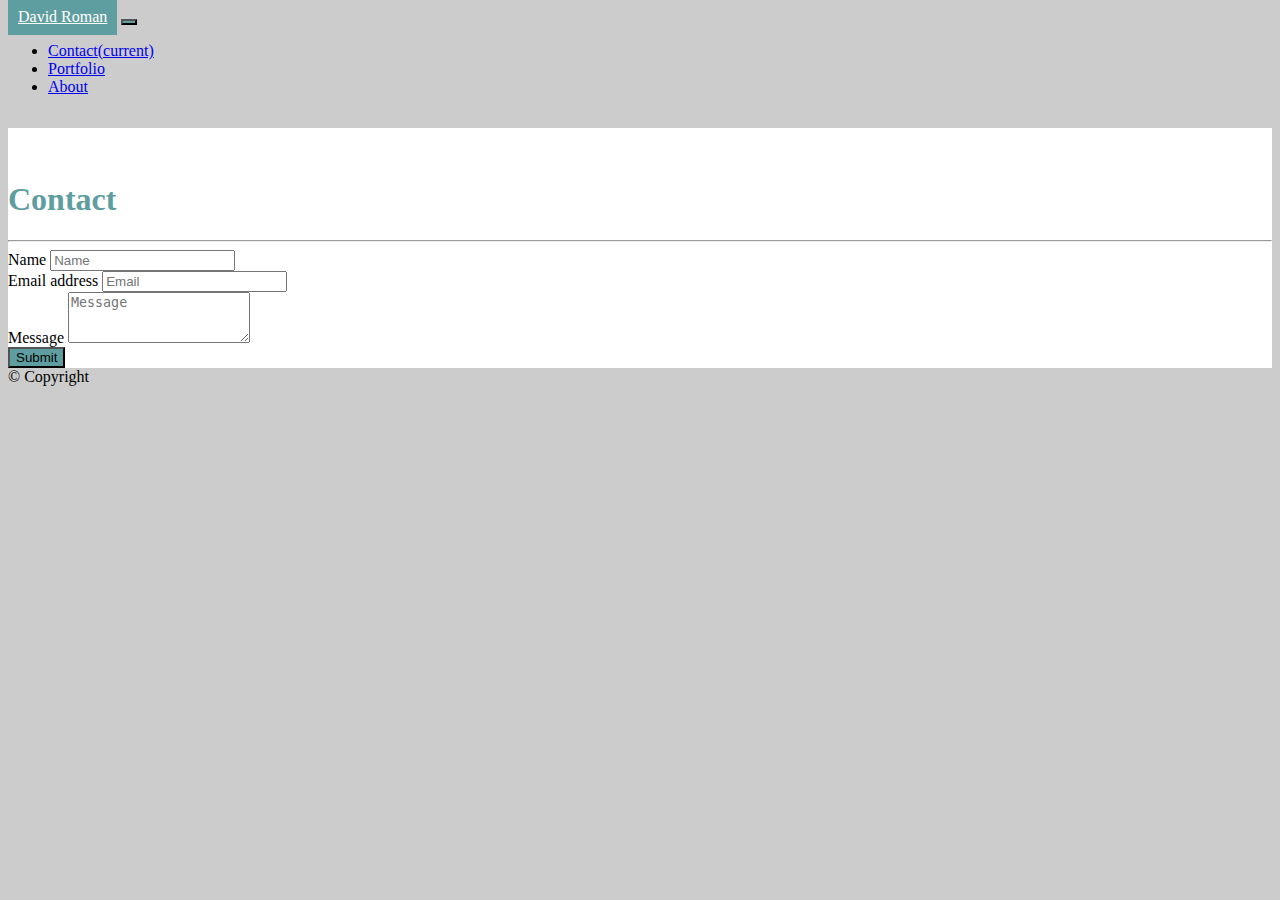
==== contact.html @ 577e20f0 "created pade for contact and portfolio" ====
<!DOCTYPE html>
<html lang="en">
<head>
    <meta charset="UTF-8">
    <meta name="viewport" content="width=device-width, initial-scale=1.0">
    <title>Document</title>
    <link rel="stylesheet" href="https://cdn.jsdelivr.net/npm/bootstrap@4.5.3/dist/css/bootstrap.min.css" integrity="sha384-TX8t27EcRE3e/ihU7zmQxVncDAy5uIKz4rEkgIXeMed4M0jlfIDPvg6uqKI2xXr2" crossorigin="anonymous">
    <link rel="stylesheet" href="style.css">
</head>
<body>
    <nav class="navbar navbar-expand-lg navbar-light bg-light">
        <a id="name" class="navbar-brand" href="#">David Roman</a>
        <button class="navbar-toggler" type="button" data-toggle="collapse" data-target="#navbarNav" aria-controls="navbarNav" aria-expanded="false" aria-label="Toggle navigation">
          <span class="navbar-toggler-icon"></span>
        </button>
        <div class="collapse navbar-collapse" id="navbarNav">
          <ul class="nav navbar-nav ml-auto">
           
            <li class="nav-item active">
              <a class="nav-link" href="contact.html">Contact<span class="sr-only">(current)</span></a>
            </li>
            <li class="nav-item">
              <a class="nav-link" href="portfolio.html">Portfolio</a>
            </li> 
            <li class="nav-item">
              <a class="nav-link" href="index.html">About </a>
            </li>
          </ul>
        </div>
    </nav>

    <div class="container">
      <div class="row">
        <div class="col-md-8"> 
            <div class="jumbotron">
            <h1>Contact</h1>
            <hr class="my-2">
              <form>
                <div class="form-group">
                  <label for="formGroupExampleInput">Name</label>
                  <input type="text" class="form-control" id="formGroupExampleInput" placeholder="Name">
                </div>
                
                <div class="form-group">
                  <label for="exampleInputEmail1">Email address</label>
                  <input type="email" class="form-control" id="exampleInputEmail1" placeholder="Email">
                  <small id="emailHelp" class="form-text text-muted"></small>
                </div>
                <div class="form-group">
                  <label for="exampleFormControlTextarea1">Message</label>
                  <textarea class="form-control" placeholder="Message" id="exampleFormControlTextarea1" rows="3"></textarea>
                  
                </div>
            <button type="submit" class="btn btn-primary">Submit</button>
              </form> 
            </div>
        </div>
      </div>
    </div>

      <!-- footer  -->
    <footer>
      <div class="container-fluid bg-dark text-light text-center p-2" >
        <p>&#169; Copyright</p>
      </div>
    </footer>
  
  <script src="https://code.jquery.com/jquery-3.5.1.slim.min.js" integrity="sha384-DfXdz2htPH0lsSSs5nCTpuj/zy4C+OGpamoFVy38MVBnE+IbbVYUew+OrCXaRkfj" crossorigin="anonymous"></script>
    <script src="https://cdn.jsdelivr.net/npm/bootstrap@4.5.3/dist/js/bootstrap.bundle.min.js" integrity="sha384-ho+j7jyWK8fNQe+A12Hb8AhRq26LrZ/JpcUGGOn+Y7RsweNrtN/tE3MoK7ZeZDyx" crossorigin="anonymous"></script>
</body>
</html>
---- style.css ----
#name {
    padding: 10px;
    background-color: cadetblue;
    color: white;
}

.jumbotron{
    padding-top: 2rem;
    margin-top: 2rem;
    background-color: white;
}

h1{
    color: cadetblue;
    padding-top: 0%;
}

#gate{
    height: 200px;
    width: 500px;

}

body {
    background-image: url("https://venngage-wordpress.s3.amazonaws.com/uploads/2018/09/Simple-White-Pattern-Background-Image.jpg");
    background-color: #cccccc;
    height: 100%;
    background-position: center;
    background-repeat: no-repeat;
    background-size: cover;
   }

button{
    background-color: cadetblue;
}

p{
    display: inline;
}

.port{
    height: 200px;
    width: 50px;
}
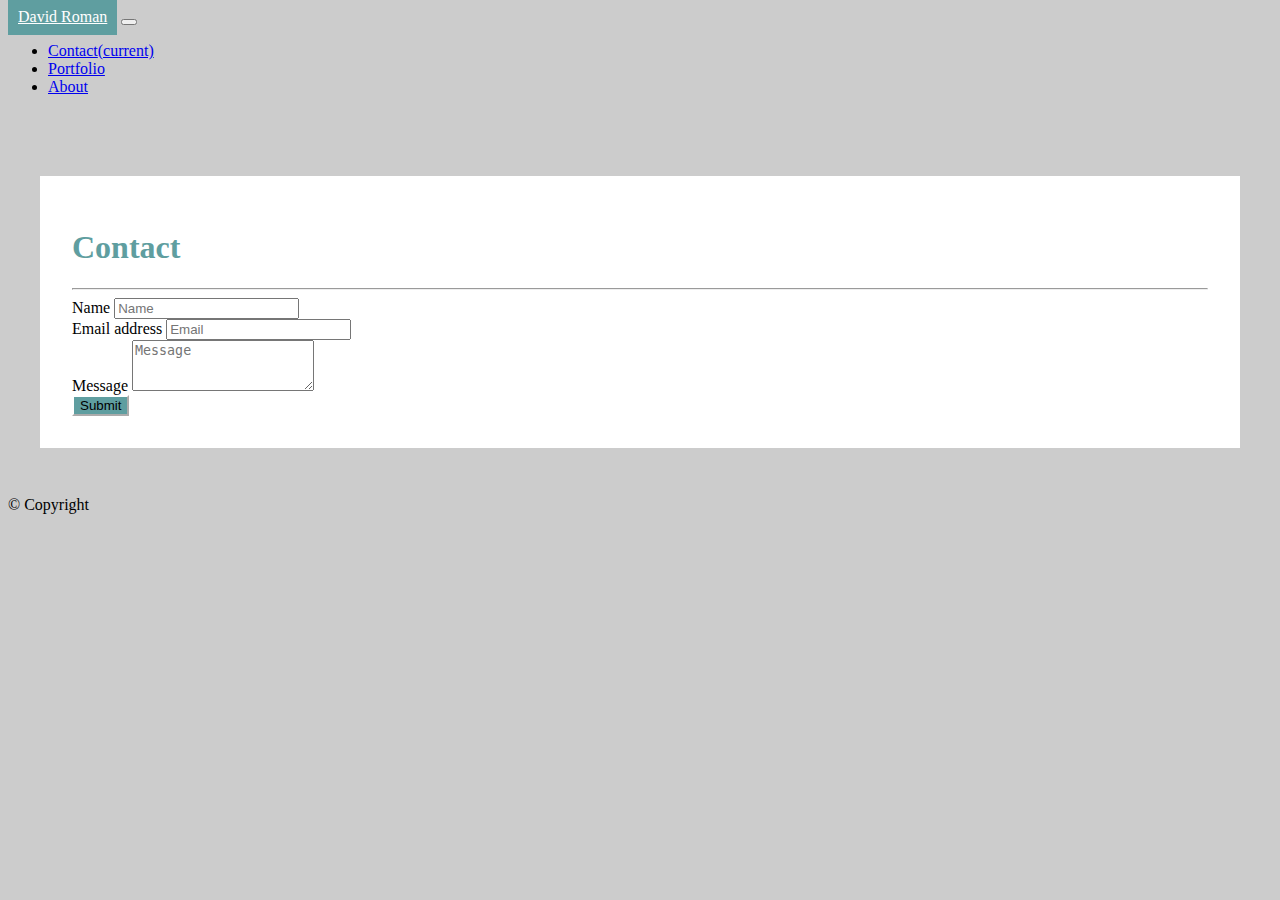
==== commit 2008125a: "final adds" ====
--- a/contact.html
+++ b/contact.html
@@ -3,19 +3,20 @@
 <head>
     <meta charset="UTF-8">
     <meta name="viewport" content="width=device-width, initial-scale=1.0">
-    <title>Document</title>
+    <title>Contact</title>
     <link rel="stylesheet" href="https://cdn.jsdelivr.net/npm/bootstrap@4.5.3/dist/css/bootstrap.min.css" integrity="sha384-TX8t27EcRE3e/ihU7zmQxVncDAy5uIKz4rEkgIXeMed4M0jlfIDPvg6uqKI2xXr2" crossorigin="anonymous">
     <link rel="stylesheet" href="style.css">
 </head>
+
 <body>
+    <!-- nav  -->
     <nav class="navbar navbar-expand-lg navbar-light bg-light">
-        <a id="name" class="navbar-brand" href="#">David Roman</a>
+        <a id="name" class="navbar-brand" href="index.html">David Roman</a>
         <button class="navbar-toggler" type="button" data-toggle="collapse" data-target="#navbarNav" aria-controls="navbarNav" aria-expanded="false" aria-label="Toggle navigation">
           <span class="navbar-toggler-icon"></span>
         </button>
         <div class="collapse navbar-collapse" id="navbarNav">
           <ul class="nav navbar-nav ml-auto">
-           
             <li class="nav-item active">
               <a class="nav-link" href="contact.html">Contact<span class="sr-only">(current)</span></a>
             </li>
@@ -28,8 +29,8 @@
           </ul>
         </div>
     </nav>
-
-    <div class="container">
+    <!-- section  -->
+    <section class="container">
       <div class="row">
         <div class="col-md-8"> 
             <div class="jumbotron">
@@ -40,7 +41,6 @@
                   <label for="formGroupExampleInput">Name</label>
                   <input type="text" class="form-control" id="formGroupExampleInput" placeholder="Name">
                 </div>
-                
                 <div class="form-group">
                   <label for="exampleInputEmail1">Email address</label>
                   <input type="email" class="form-control" id="exampleInputEmail1" placeholder="Email">
@@ -51,12 +51,12 @@
                   <textarea class="form-control" placeholder="Message" id="exampleFormControlTextarea1" rows="3"></textarea>
                   
                 </div>
-            <button type="submit" class="btn btn-primary">Submit</button>
+                <button type="submit" class="btn btn-primary">Submit</button>
               </form> 
             </div>
         </div>
       </div>
-    </div>
+    </section>
 
       <!-- footer  -->
     <footer>
@@ -66,6 +66,6 @@
     </footer>
   
   <script src="https://code.jquery.com/jquery-3.5.1.slim.min.js" integrity="sha384-DfXdz2htPH0lsSSs5nCTpuj/zy4C+OGpamoFVy38MVBnE+IbbVYUew+OrCXaRkfj" crossorigin="anonymous"></script>
-    <script src="https://cdn.jsdelivr.net/npm/bootstrap@4.5.3/dist/js/bootstrap.bundle.min.js" integrity="sha384-ho+j7jyWK8fNQe+A12Hb8AhRq26LrZ/JpcUGGOn+Y7RsweNrtN/tE3MoK7ZeZDyx" crossorigin="anonymous"></script>
+  <script src="https://cdn.jsdelivr.net/npm/bootstrap@4.5.3/dist/js/bootstrap.bundle.min.js" integrity="sha384-ho+j7jyWK8fNQe+A12Hb8AhRq26LrZ/JpcUGGOn+Y7RsweNrtN/tE3MoK7ZeZDyx" crossorigin="anonymous"></script>
 </body>
 </html>--- a/style.css
+++ b/style.css
@@ -4,21 +4,23 @@
     color: white;
 }
 
-.jumbotron{
-    padding-top: 2rem;
-    margin-top: 2rem;
-    background-color: white;
+/* inside the container  */
+
+#gate{
+    padding-right: 2rem;
+    float: left;
+    height: 200px;
+    width: 320px;
 }
-
 h1{
     color: cadetblue;
     padding-top: 0%;
 }
 
-#gate{
-    height: 200px;
-    width: 500px;
-
+.jumbotron{
+    padding: 2rem;
+    margin-top: 2rem;
+    background-color: white;
 }
 
 body {
@@ -30,15 +32,47 @@
     background-size: cover;
    }
 
-button{
-    background-color: cadetblue;
+p{
+    padding: 0%;
 }
 
-p{
-    display: inline;
+p.wrap{
+    word-wrap: break-word;
+}
+
+
+
+.btn-primary{
+    background-color: cadetblue;
+    border-color: white;
+}
+
+.row{
+    padding: 2rem 2rem;
 }
 
 .port{
     height: 200px;
     width: 50px;
+}
+
+#no-pad {
+    padding: 0px ;
+}
+
+/* image size change  */
+@media screen and (max-width: 993px){
+    #gate{
+        padding-bottom: 1rem;
+        padding-right: 0px;
+        height: none;
+        width: none;
+        float: none;
+    }
+}
+@media screen and (max-width: 775px){
+    .chi1{
+        padding-bottom: 4rem;
+    }
+    
 }